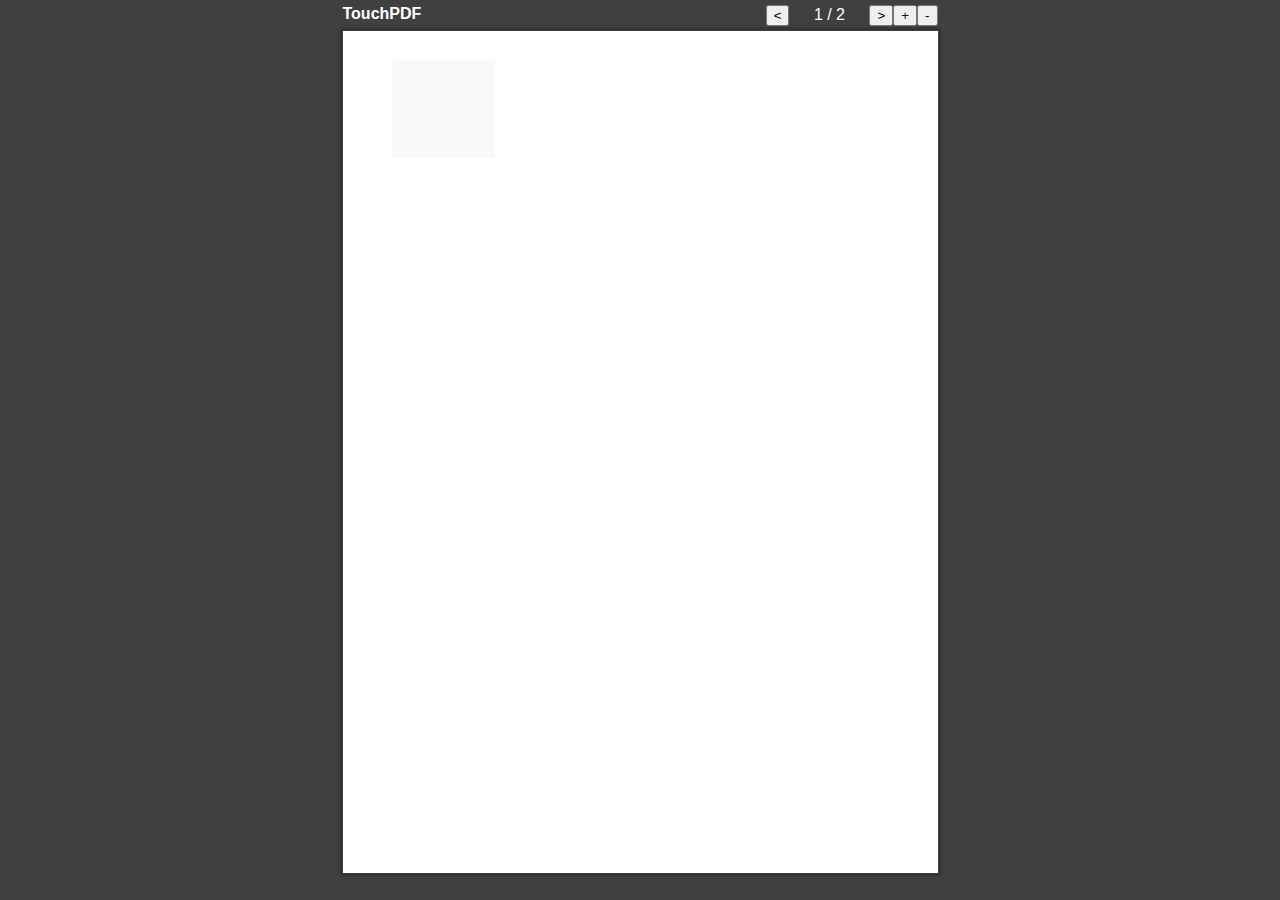
==== CVmobile.html @ 1a1f65c8 "mobile" ====
<!DOCTYPE html>
<html>
<head>
  <meta name="viewport" content="initial-scale=1.0, user-scalable=no" />
  <meta charset="UTF-8">
  <title>蔡泽鹏的个人简历</title>
  <link href="__PDF__/jquery.touchPDF.css" rel="stylesheet" media="screen" />
	<style>
		body , html{
			background-color: #404040;
			height: 100%;
			padding: 0;
			margin: 0;
		}
	</style>
</head>
<body>
 
<div id="myPDF" style="height: 100%; width: 100%; margin: auto;"></div>
<script type="text/javascript" src="__PDF__/pdf.compatibility.js"></script>
<script type="text/javascript" src="__PDF__/pdf.js"></script>
<script type="text/javascript" src="__PDF__/jquery.min.js"></script>
<script type="text/javascript" src="__PDF__/jquery.touchSwipe.js"></script>
<script type="text/javascript" src="__PDF__/jquery.touchPDF.js"></script>
<script type="text/javascript" src="__PDF__/jquery.panzoom.js"></script>
<script type="text/javascript" src="__PDF__/jquery.mousewheel.js"></script>
 
<script type="text/javascript">
	$(function() {
		$("#myPDF").pdf( {
			source: "https://54czp.github.io/resume%20folder/%E8%94%A1%E6%B3%BD%E9%B9%8F%E4%B8%AD%E6%96%87%E7%AE%80%E5%8E%86_20181220.doc.pdf"
		} );
	});
 
</script>
</body>
</html>
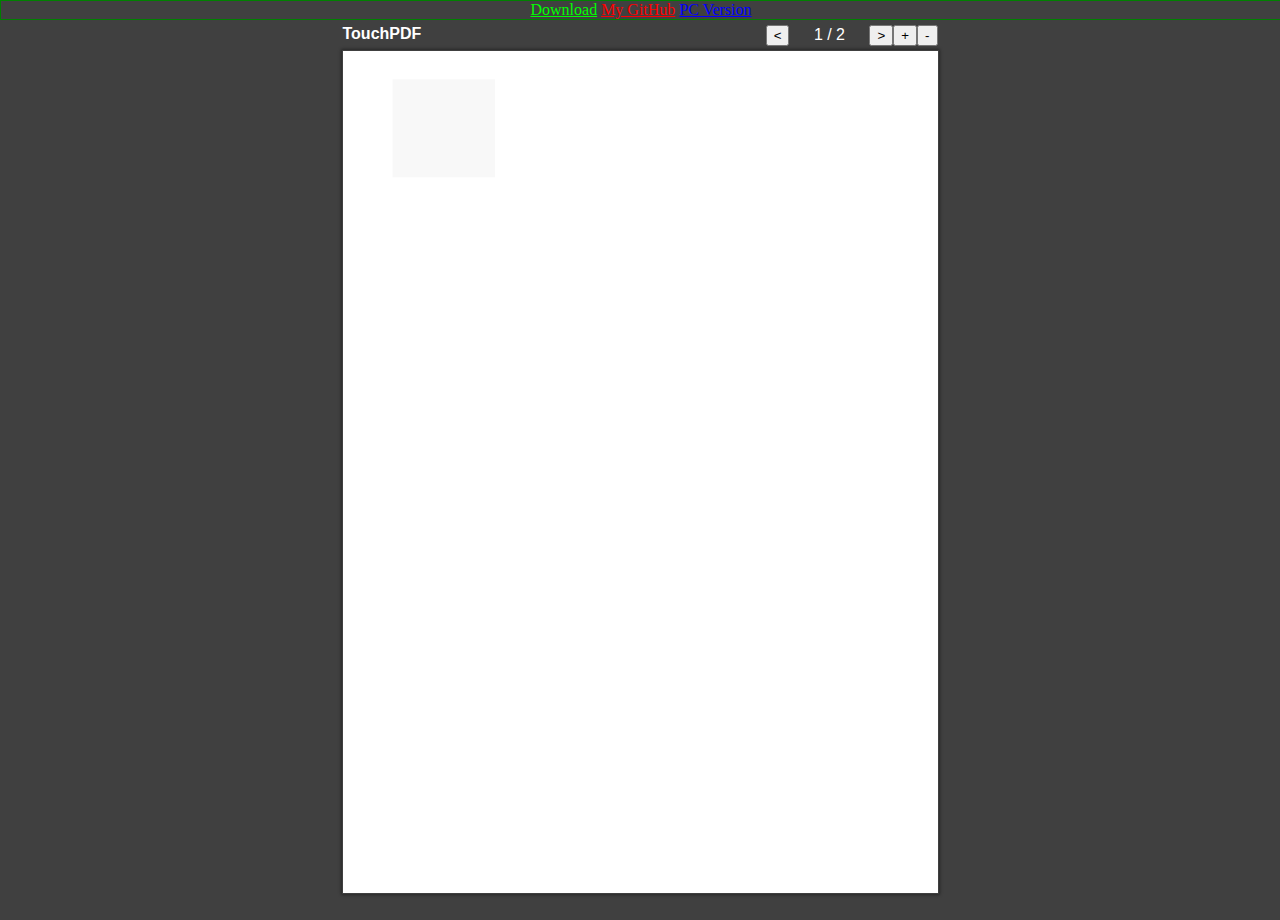
==== commit 5a29a37b: "mobile" ====
--- a/CVmobile.html
+++ b/CVmobile.html
@@ -4,7 +4,7 @@
   <meta name="viewport" content="initial-scale=1.0, user-scalable=no" />
   <meta charset="UTF-8">
   <title>蔡泽鹏的个人简历</title>
-  <link href="__PDF__/jquery.touchPDF.css" rel="stylesheet" media="screen" />
+  <link href="js/jquery.touchPDF.css" rel="stylesheet" media="screen" />
 	<style>
 		body , html{
 			background-color: #404040;
@@ -15,15 +15,21 @@
 	</style>
 </head>
 <body>
- 
+
+ <div style="text-align: center; width: 100%; border: green solid 1px;">
+<a style="color:#0F0;" href="https://raw.githubusercontent.com/54czp/54czp.github.io/master/resume%20folder/%E8%94%A1%E6%B3%BD%E9%B9%8F%E4%B8%AD%E6%96%87%E7%AE%80%E5%8E%86_20181220.doc.pdf" download="resume.pdf">Download</a>
+<a style="color:#F00;" href="https://github.com/54czp/54czp.github.io">My GitHub</a>
+<a style="color:#00F;" href="https://54czp.github.io/resume.html">PC Version</a>
+</div>
+
 <div id="myPDF" style="height: 100%; width: 100%; margin: auto;"></div>
-<script type="text/javascript" src="__PDF__/pdf.compatibility.js"></script>
-<script type="text/javascript" src="__PDF__/pdf.js"></script>
-<script type="text/javascript" src="__PDF__/jquery.min.js"></script>
-<script type="text/javascript" src="__PDF__/jquery.touchSwipe.js"></script>
-<script type="text/javascript" src="__PDF__/jquery.touchPDF.js"></script>
-<script type="text/javascript" src="__PDF__/jquery.panzoom.js"></script>
-<script type="text/javascript" src="__PDF__/jquery.mousewheel.js"></script>
+<script type="text/javascript" src="js/pdf.compatibility.js"></script>
+<script type="text/javascript" src="js/pdf.js"></script>
+<script type="text/javascript" src="js/jquery.min.js"></script>
+<script type="text/javascript" src="js/jquery.touchSwipe.js"></script>
+<script type="text/javascript" src="js/jquery.touchPDF.js"></script>
+<script type="text/javascript" src="js/jquery.panzoom.js"></script>
+<script type="text/javascript" src="js/jquery.mousewheel.js"></script>
  
 <script type="text/javascript">
 	$(function() {
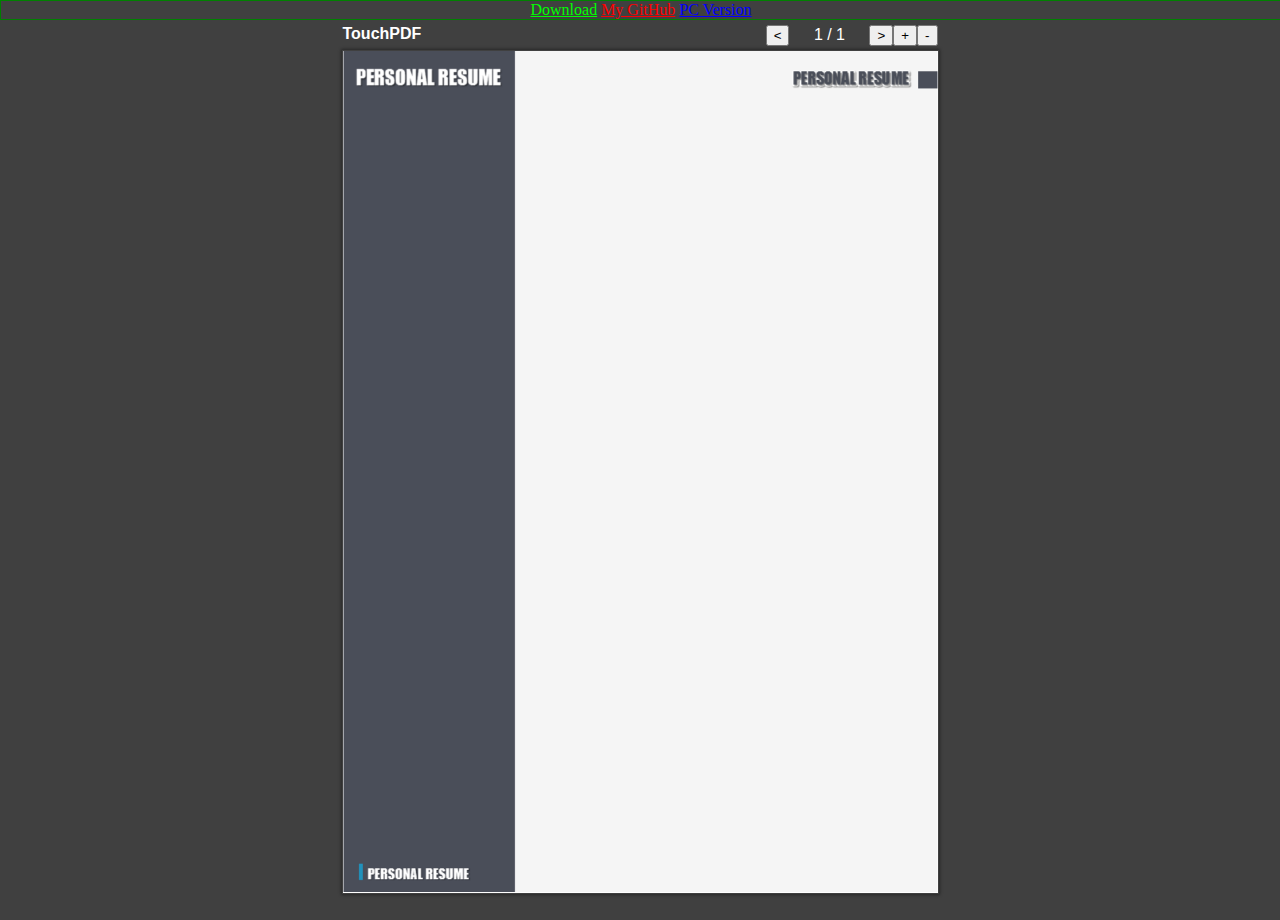
==== commit bbdf5aec: "master" ====
--- a/CVmobile.html
+++ b/CVmobile.html
@@ -16,8 +16,8 @@
 </head>
 <body>
 
- <div style="text-align: center; width: 100%; border: green solid 1px;">
-<a style="color:#0F0;" href="https://raw.githubusercontent.com/54czp/54czp.github.io/master/resume%20folder/%E8%94%A1%E6%B3%BD%E9%B9%8F%E4%B8%AD%E6%96%87%E7%AE%80%E5%8E%86_20181220.doc.pdf" download="resume.pdf">Download</a>
+<div style="text-align: center; width: 100%; border: green solid 1px;">
+<a style="color:#0F0;" href="https://raw.githubusercontent.com/54czp/54czp.github.io/master/resume%20folder/%E8%94%A1%E6%B3%BD%E9%B9%8F%E4%B8%AD%E6%96%87%E7%AE%80%E5%8E%86_20190529.doc.pdf" download="resume.pdf">Download</a>
 <a style="color:#F00;" href="https://github.com/54czp/54czp.github.io">My GitHub</a>
 <a style="color:#00F;" href="https://54czp.github.io/resume.html">PC Version</a>
 </div>
@@ -34,7 +34,7 @@
 <script type="text/javascript">
 	$(function() {
 		$("#myPDF").pdf( {
-			source: "https://54czp.github.io/resume%20folder/%E8%94%A1%E6%B3%BD%E9%B9%8F%E4%B8%AD%E6%96%87%E7%AE%80%E5%8E%86_20181220.doc.pdf"
+			source: "https://54czp.github.io/resume%20folder/%E8%94%A1%E6%B3%BD%E9%B9%8F%E4%B8%AD%E6%96%87%E7%AE%80%E5%8E%86_20190529.doc.pdf"
 		} );
 	});
  
